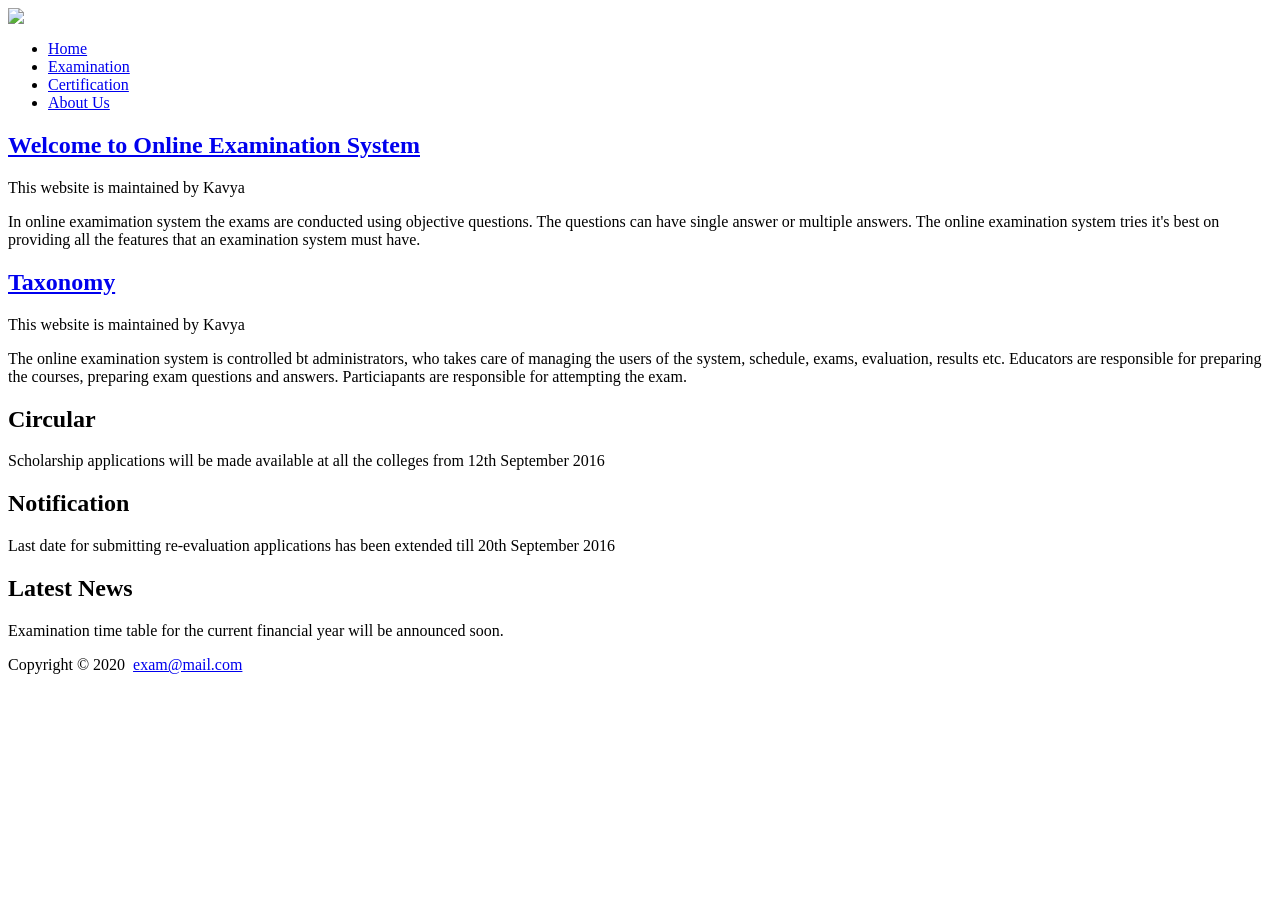
==== index.html @ 8e7d3b5e "Rename Online management system/index.html to index.html" ====
<html>

<head>
  <title>Online Examination Management System</title>
</head>
<link href="../css/Home.css" rel="stylesheet">

<body>
  <main>
    <header class="mainHeader">
      <img src="../images/exam_shutter.jpg" />
      <nav>
        <ul>
          <li class="active"><a href="./home.html">Home</a></li>
          <li><a href="#">Examination </a></li>
          <li><a href="./certifications.html">Certification</a></li>
          <li><a href="./aboutus.html">About Us</a></li>
        </ul>
      </nav>
    </header>
    <div class="mainContent">
      <div class="content">
        <article class="topContent">
          <header>
            <h2>
              <a href="#" title="OES">Welcome to Online Examination System</a>
            </h2>
          </header>
          <footer>
            <p class="post-info">This website is maintained by Kavya</p>
          </footer>
          <content>
            <p>
              In online examimation system the exams are conducted using
              objective questions. The questions can have single answer or
              multiple answers. The online examination system tries it's best on
              providing all the features that an examination system must have.
            </p>
          </content>
        </article>
        <article class="bottomContent">
          <header>
            <h2><a href="#" title="Taxonomy">Taxonomy</a></h2>
          </header>
          <footer>
            <p class="post-info">This website is maintained by Kavya</p>
          </footer>
          <content>
            <p>
              The online examination system is controlled bt administrators, who
              takes care of managing the users of the system, schedule, exams,
              evaluation, results etc. Educators are responsible for preparing
              the courses, preparing exam questions and answers. Particiapants
              are responsible for attempting the exam.
            </p>
          </content>
        </article>
      </div>

      <div class="sidebar">
        <aside class="top-sidebar">
          <article>
            <h2>Circular</h2>
            <p>
              Scholarship applications will be made available at all the colleges
              from 12th September 2016
            </p>
          </article>
        </aside>
        <aside class="middle-sidebar">
          <article>
            <h2>Notification</h2>
            <p>
              Last date for submitting re-evaluation applications has been extended
              till 20th September 2016
            </p>
          </article>
        </aside>
        <aside class="bottom-sidebar">
          <article>
            <h2>Latest News</h2>
            <p>
              Examination time table for the current financial year will be
              announced soon.
            </p>
          </article>
        </aside>
      </div>
    </div>
    <footer class="mainFooter">
      <p>Copyright &copy 2020&nbsp;&nbsp;<a href="#">exam@mail.com</a></p>
    </footer>

  </main>
</body>

</html>
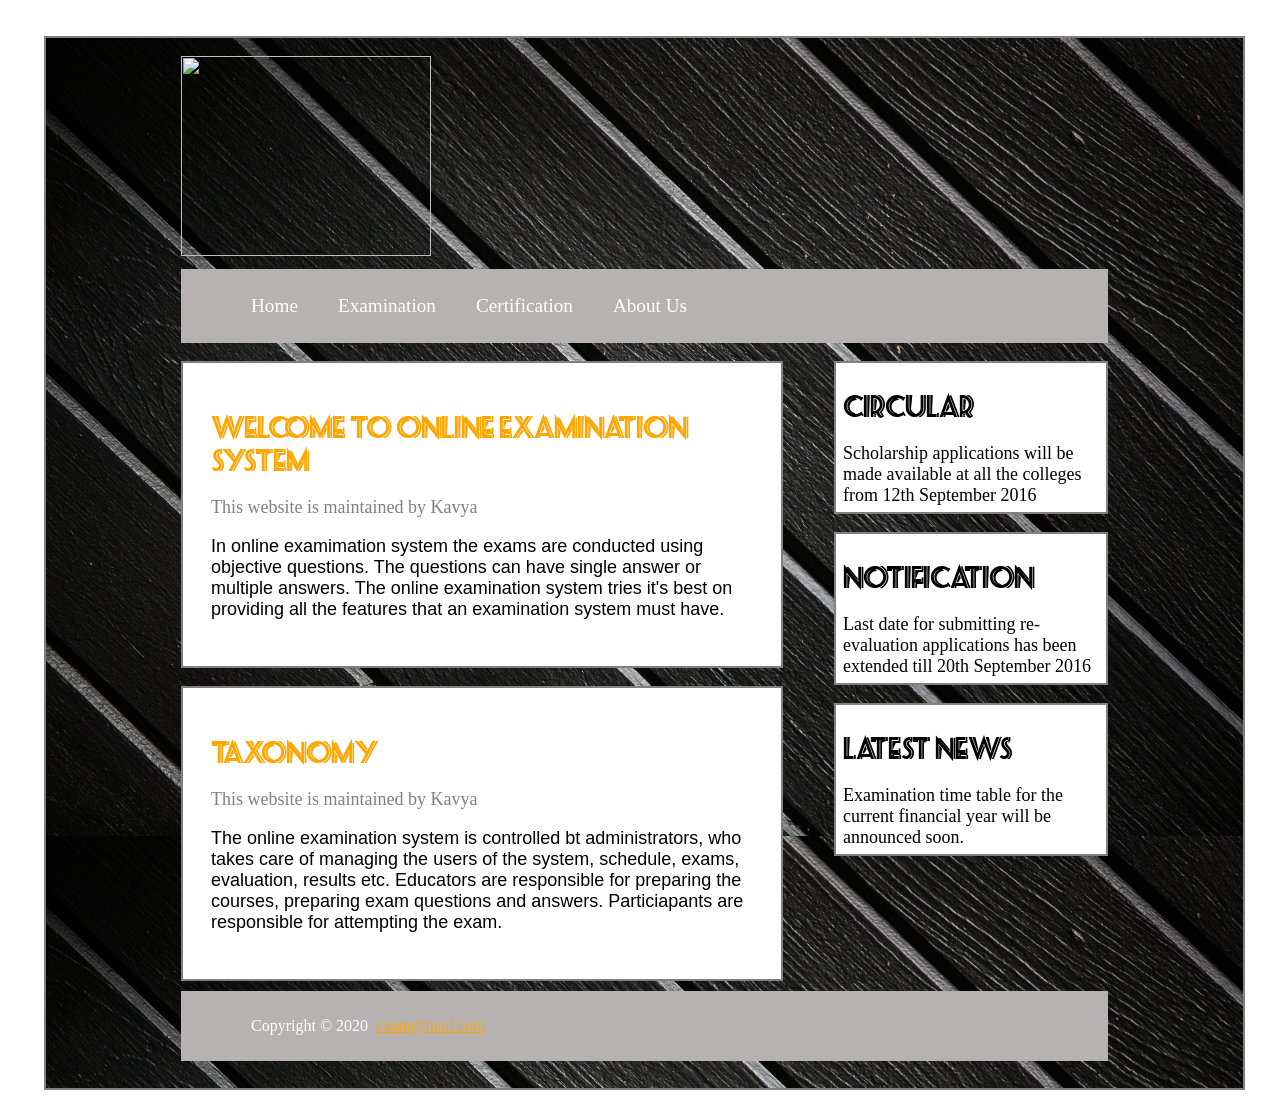
==== commit e3c5bdaf: "Update index.html" ====
--- a/index.html
+++ b/index.html
@@ -3,18 +3,18 @@
 <head>
   <title>Online Examination Management System</title>
 </head>
-<link href="../css/Home.css" rel="stylesheet">
+<link href="Online management system/css/Home.css" rel="stylesheet">
 
 <body>
   <main>
     <header class="mainHeader">
-      <img src="../images/exam_shutter.jpg" />
+      <img src="Online management system/images/exam_shutter.jpg" />
       <nav>
         <ul>
           <li class="active"><a href="./home.html">Home</a></li>
           <li><a href="#">Examination </a></li>
-          <li><a href="./certifications.html">Certification</a></li>
-          <li><a href="./aboutus.html">About Us</a></li>
+          <li><a href="Online management system/html/certifications.html">Certification</a></li>
+          <li><a href="Online management system/html/aboutus.html">About Us</a></li>
         </ul>
       </nav>
     </header>
--- a/Online management system/css/Home.css
+++ b/Online management system/css/Home.css
@@ -0,0 +1,126 @@
+@font-face {
+  font-family: 'MyCustomFont';
+  src: url('../font/custom.ttf') format('truetype');
+}
+main{
+    background-image: url('../images/bg.jpg');
+    background-size: contain;
+    color:white;
+    padding:2vh 15vh 3vh;
+    margin:4vh 3vh 3vh 4vh;
+    border: 2px solid gray;
+}
+.mainheader{
+    margin-bottom: 2vh;
+}
+.mainheader nav{
+    background-color: rgb(182, 178, 178);
+    padding:10px;
+}
+.mainheader nav ul{
+    list-style-type: none;
+    color:white;
+    display:flex;
+}
+.mainheader a{
+    text-decoration: none;
+    color:white;
+    font-size: larger;
+}
+.mainheader img{
+    margin-bottom:13px;
+    height:200px;
+    width:250px;
+}
+.mainheader nav li a{
+    padding: 25px 20px;
+    transition: all 0.3s ease;
+    height:100%;
+}
+.mainheader a:hover{
+    background-color: rgb(237, 115, 22);
+    color:black;
+}
+.maincontent{
+    display:flex;
+    gap:4vw;
+}
+.maincontent h2{
+    font-family: "MyCustomFont",sans-serif;
+    font-size: x-large;
+    font-weight: bold;
+}
+ .content{
+ width:56vw;
+ }  
+
+ .topcontent{
+    background-color: white;
+    padding:28px;
+    margin-bottom:2vh;
+    border:2px solid gray;
+ }
+ .topcontent a{
+    text-decoration: none;
+    color:orange;
+ }
+ .topcontent footer{
+    color:gray;
+    font-size: large;
+ }
+ .topcontent content{
+    color:black;
+    font-size: large;
+    font-family: sans-serif;
+ }
+ .bottomcontent{
+    background-color: white;
+    padding:28px;
+    margin-bottom:10px;
+    border:2px solid gray;
+ }
+ .bottomcontent a{
+    text-decoration: none;
+    color:orange;
+ }
+ .bottomcontent footer{
+    color:gray;
+    font-size: large;
+ }
+ .bottomcontent content{
+    color:black;
+    font-size: large;
+    font-family: sans-serif;
+ }
+ .sec{
+    display:flex;
+   
+    gap:3vh;
+ }
+ aside{
+    color:black;
+     width:20vw;
+     height:15vh;
+     padding:7px;
+     margin-bottom:2vh;
+     border:2px solid gray;
+ }
+ .top-sidebar{
+    background-color: #fff;
+    font-size: large;
+ }
+ .middle-sidebar{
+    background-color: #fff;
+font-size: large; 
+}
+ .bottom-sidebar{
+    background-color: #fff;
+    font-size: large;
+ }
+ .mainfooter{
+     background-color: rgb(182, 178, 178);
+    padding:10px 70px 10px;
+ }
+ .mainfooter a{
+    color:orange;
+ }
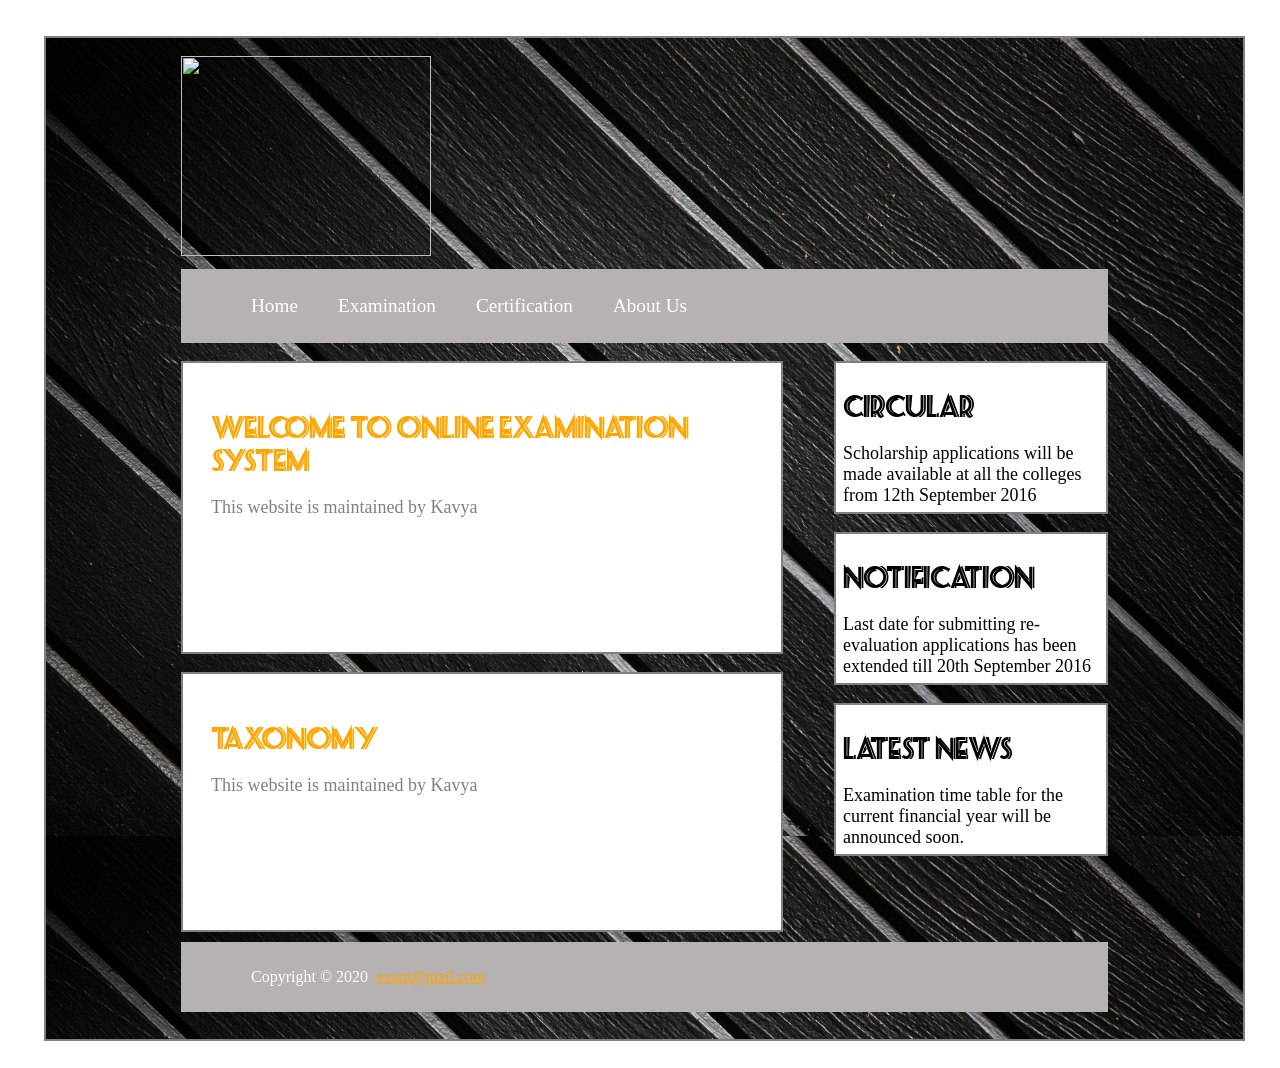
==== commit f0a0bc1a: "Update index.html with new content" ====
--- a/index.html
+++ b/index.html
@@ -1,97 +1,93 @@
-<html>
-
-<head>
-  <title>Online Examination Management System</title>
-</head>
-<link href="Online management system/css/Home.css" rel="stylesheet">
-
-<body>
-  <main>
-    <header class="mainHeader">
-      <img src="Online management system/images/exam_shutter.jpg" />
-      <nav>
-        <ul>
-          <li class="active"><a href="./home.html">Home</a></li>
-          <li><a href="#">Examination </a></li>
-          <li><a href="Online management system/html/certifications.html">Certification</a></li>
-          <li><a href="Online management system/html/aboutus.html">About Us</a></li>
-        </ul>
-      </nav>
-    </header>
-    <div class="mainContent">
-      <div class="content">
-        <article class="topContent">
-          <header>
-            <h2>
-              <a href="#" title="OES">Welcome to Online Examination System</a>
-            </h2>
-          </header>
-          <footer>
-            <p class="post-info">This website is maintained by Kavya</p>
-          </footer>
-          <content>
-            <p>
-              In online examimation system the exams are conducted using
-              objective questions. The questions can have single answer or
-              multiple answers. The online examination system tries it's best on
-              providing all the features that an examination system must have.
-            </p>
-          </content>
-        </article>
-        <article class="bottomContent">
-          <header>
-            <h2><a href="#" title="Taxonomy">Taxonomy</a></h2>
-          </header>
-          <footer>
-            <p class="post-info">This website is maintained by Kavya</p>
-          </footer>
-          <content>
-            <p>
-              The online examination system is controlled bt administrators, who
-              takes care of managing the users of the system, schedule, exams,
-              evaluation, results etc. Educators are responsible for preparing
-              the courses, preparing exam questions and answers. Particiapants
-              are responsible for attempting the exam.
-            </p>
-          </content>
-        </article>
-      </div>
-
-      <div class="sidebar">
-        <aside class="top-sidebar">
-          <article>
-            <h2>Circular</h2>
-            <p>
-              Scholarship applications will be made available at all the colleges
-              from 12th September 2016
-            </p>
-          </article>
-        </aside>
-        <aside class="middle-sidebar">
-          <article>
-            <h2>Notification</h2>
-            <p>
-              Last date for submitting re-evaluation applications has been extended
-              till 20th September 2016
-            </p>
-          </article>
-        </aside>
-        <aside class="bottom-sidebar">
-          <article>
-            <h2>Latest News</h2>
-            <p>
-              Examination time table for the current financial year will be
-              announced soon.
-            </p>
-          </article>
-        </aside>
-      </div>
-    </div>
-    <footer class="mainFooter">
-      <p>Copyright &copy 2020&nbsp;&nbsp;<a href="#">exam@mail.com</a></p>
-    </footer>
-
-  </main>
-</body>
-
-</html>
+<!DOCTYPE html>
+<html>
+
+<head>
+  <title>Online Examination Management System</title>
+  <link href="Online management system/css/Home.css" rel="stylesheet">
+</head>
+
+<body>
+  <main>
+    <header class="mainheader">
+      <img src="Online management system/images/exam_shutter.jpg" />
+      <nav>
+        <ul>
+          <li class="active"><a href="./home.html">Home</a></li>
+          <li><a href="#">Examination </a></li>
+          <li><a href="Online management system/html/certifications.html">Certification</a></li>
+          <li><a href="Online management system/html/aboutus.html">About Us</a></li>
+        </ul>
+      </nav>
+    </header>
+    <div class="maincontent">
+      <div class="content">
+        <article class="topcontent">
+          <header>
+            <h2>
+              <a href="#" title="OES">Welcome to Online Examination System</a>
+            </h2>
+          </header>
+          <footer>
+            <p class="post-info">This website is maintained by Kavya</p>
+          </footer>
+          <p>
+            In online examimation system the exams are conducted using
+            objective questions. The questions can have single answer or
+            multiple answers. The online examination system tries it's best on
+            providing all the features that an examination system must have.
+          </p>
+        </article>
+        <article class="bottomcontent">
+          <header>
+            <h2><a href="#" title="Taxonomy">Taxonomy</a></h2>
+          </header>
+          <footer>
+            <p class="post-info">This website is maintained by Kavya</p>
+          </footer>
+          <p>
+            The online examination system is controlled bt administrators, who
+            takes care of managing the users of the system, schedule, exams,
+            evaluation, results etc. Educators are responsible for preparing
+            the courses, preparing exam questions and answers. Particiapants
+            are responsible for attempting the exam.
+          </p>
+        </article>
+      </div>
+
+      <div class="sidebar">
+        <aside class="top-sidebar">
+          <article>
+            <h2>Circular</h2>
+            <p>
+              Scholarship applications will be made available at all the colleges
+              from 12th September 2016
+            </p>
+          </article>
+        </aside>
+        <aside class="middle-sidebar">
+          <article>
+            <h2>Notification</h2>
+            <p>
+              Last date for submitting re-evaluation applications has been extended
+              till 20th September 2016
+            </p>
+          </article>
+        </aside>
+        <aside class="bottom-sidebar">
+          <article>
+            <h2>Latest News</h2>
+            <p>
+              Examination time table for the current financial year will be
+              announced soon.
+            </p>
+          </article>
+        </aside>
+      </div>
+    </div>
+    <footer class="mainfooter">
+      <p>Copyright &copy 2020&nbsp;&nbsp;<a href="#">exam@mail.com</a></p>
+    </footer>
+
+  </main>
+</body>
+</html>
